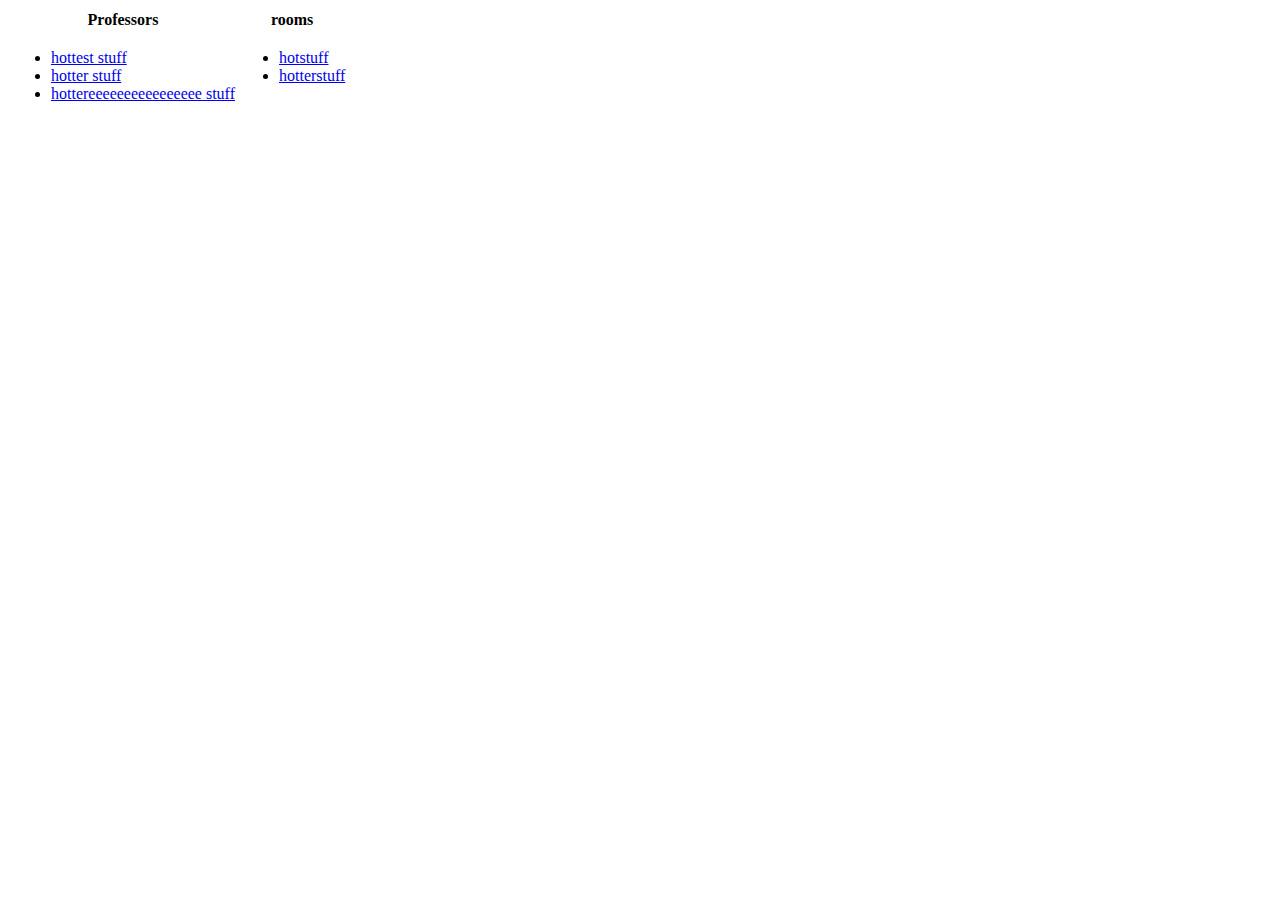
==== index.html @ f9ba81f2 "This code is working but still need to figure out the rowspan issue still also need to create functi" ====
<!DOCTYPE html PUBLIC "-//W3C//DTD HTML 4.01 Transitional//EN" "http://www.w3.org/TR/1999/REC-html401-19991224/loose.dtd">
<html>
<head><link rel="stylesheet" type="text/css" href="indexstyle.css"></head><body>
<table>
<tr>
<th>Professors</th>
<th>rooms</th>
<tr><td><ul><li><a href="hottest stuff.html">hottest stuff</a></li><li><a href="hotter stuff.html">hotter stuff</a></li><li><a href="hottereeeeeeeeeeeeeeee stuff.html">hottereeeeeeeeeeeeeeee stuff</a></li>
</ul><td><ul><li><a href="hotstuff.html">hotstuff</a></li><li><a href="hotterstuff.html">hotterstuff</a></li>
</ul></tr>
</table>
</body>
</html>
---- indexstyle.css ----
td{vertical-align:top;}
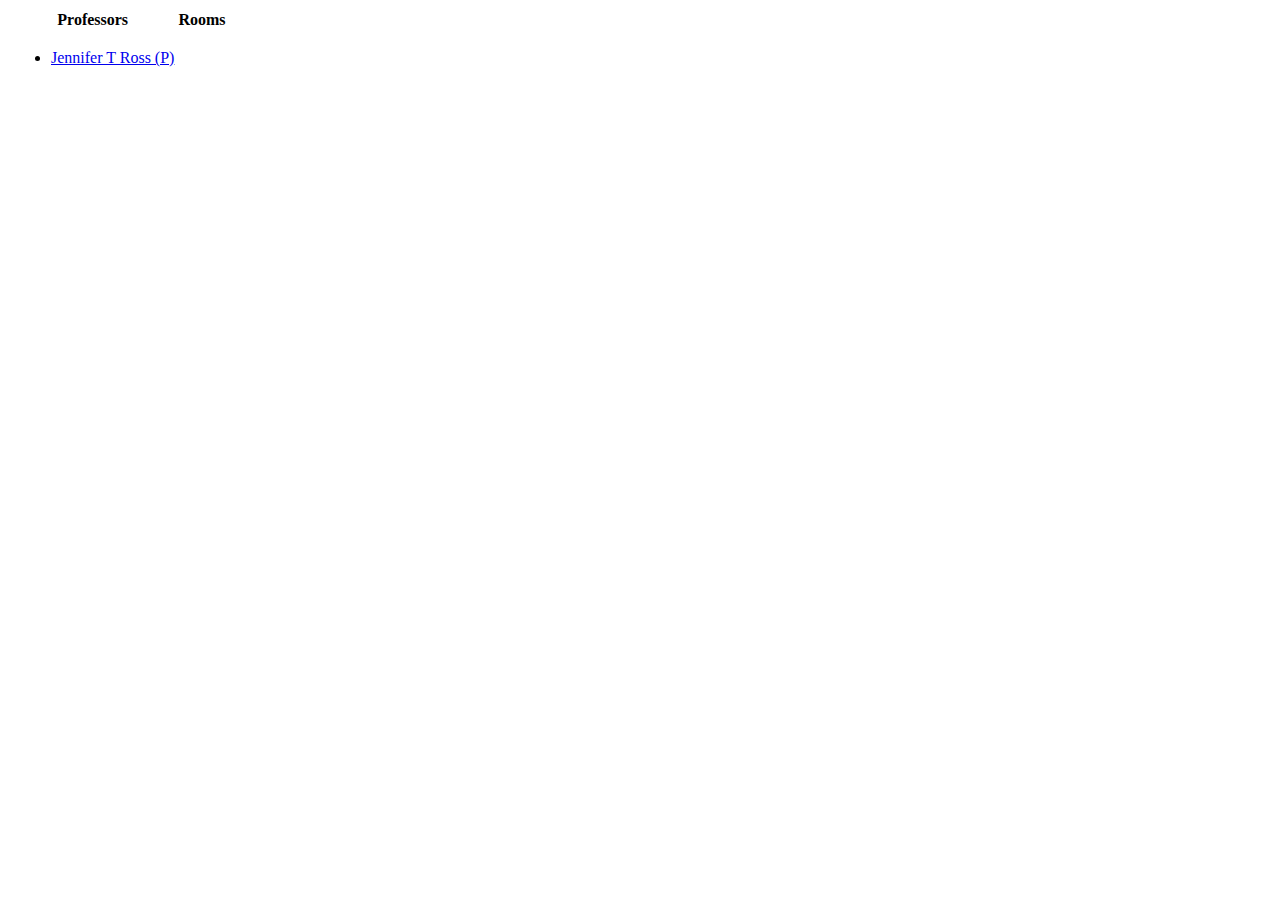
==== commit 3d5a5ec8: "Merge branch 'master' of https://github.com/slabasan/pacAvail into stephanie" ====
--- a/index.html
+++ b/index.html
@@ -4,9 +4,9 @@
 <table>
 <tr>
 <th>Professors</th>
-<th>rooms</th>
-<tr><td><ul><li><a href="hottest stuff.html">hottest stuff</a></li><li><a href="hotter stuff.html">hotter stuff</a></li><li><a href="hottereeeeeeeeeeeeeeee stuff.html">hottereeeeeeeeeeeeeeee stuff</a></li>
-</ul><td><ul><li><a href="hotstuff.html">hotstuff</a></li><li><a href="hotterstuff.html">hotterstuff</a></li>
+<th>Rooms</th>
+<tr><td><ul><li><a href="Jennifer T Ross (P).html">Jennifer T Ross (P)</a></li>
+</ul><td><ul>
 </ul></tr>
 </table>
 </body>
